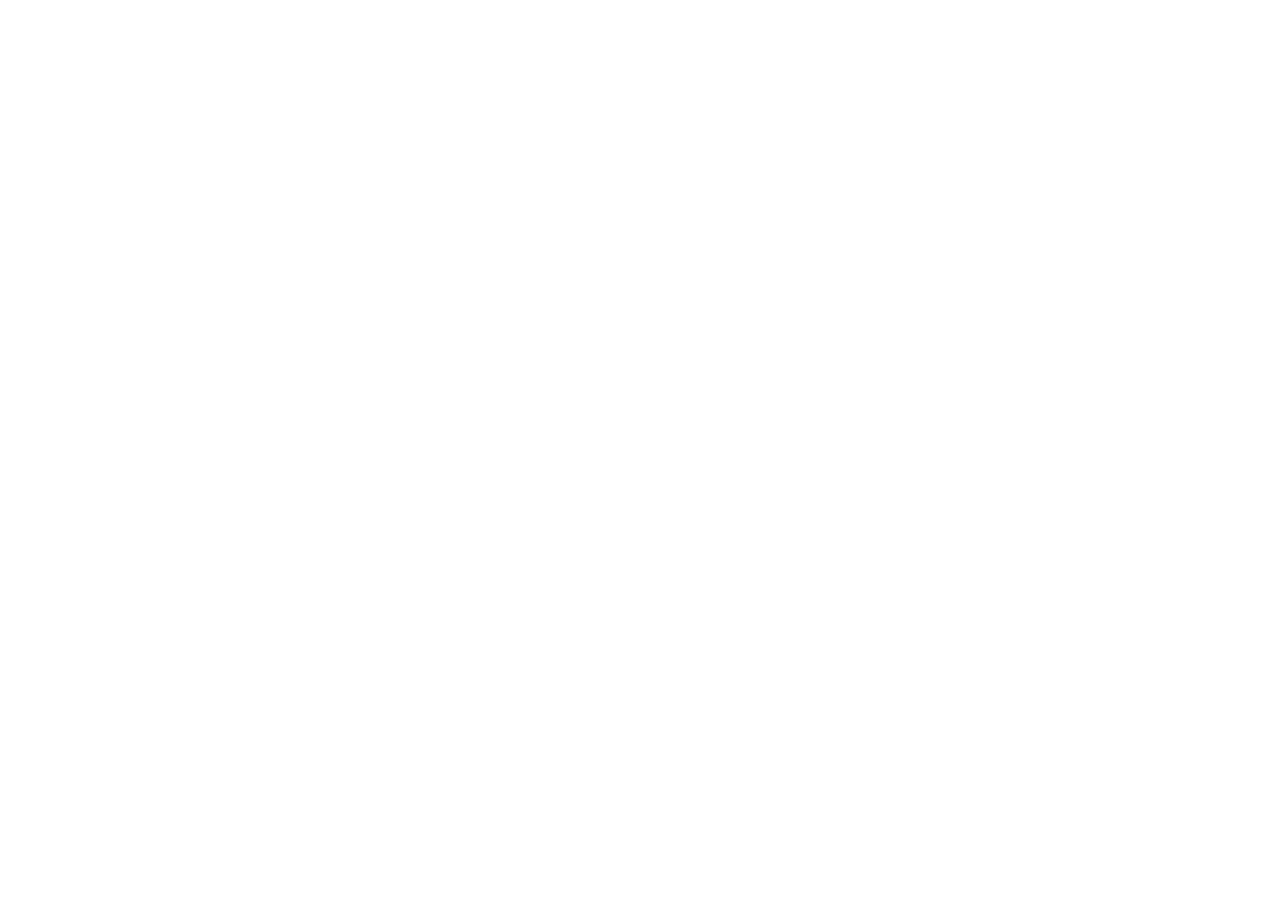
==== index.html @ 391694b5 "created base files" ====
<!DOCTYPE html>
<html lang="en">
<head>
    <meta charset="UTF-8">
    <meta name="viewport" content="width=device-width, initial-scale=1.0">
    <link rel="stylesheet" href="style.css">
    <title>Document</title>
</head>
<body>
</body>
</html>
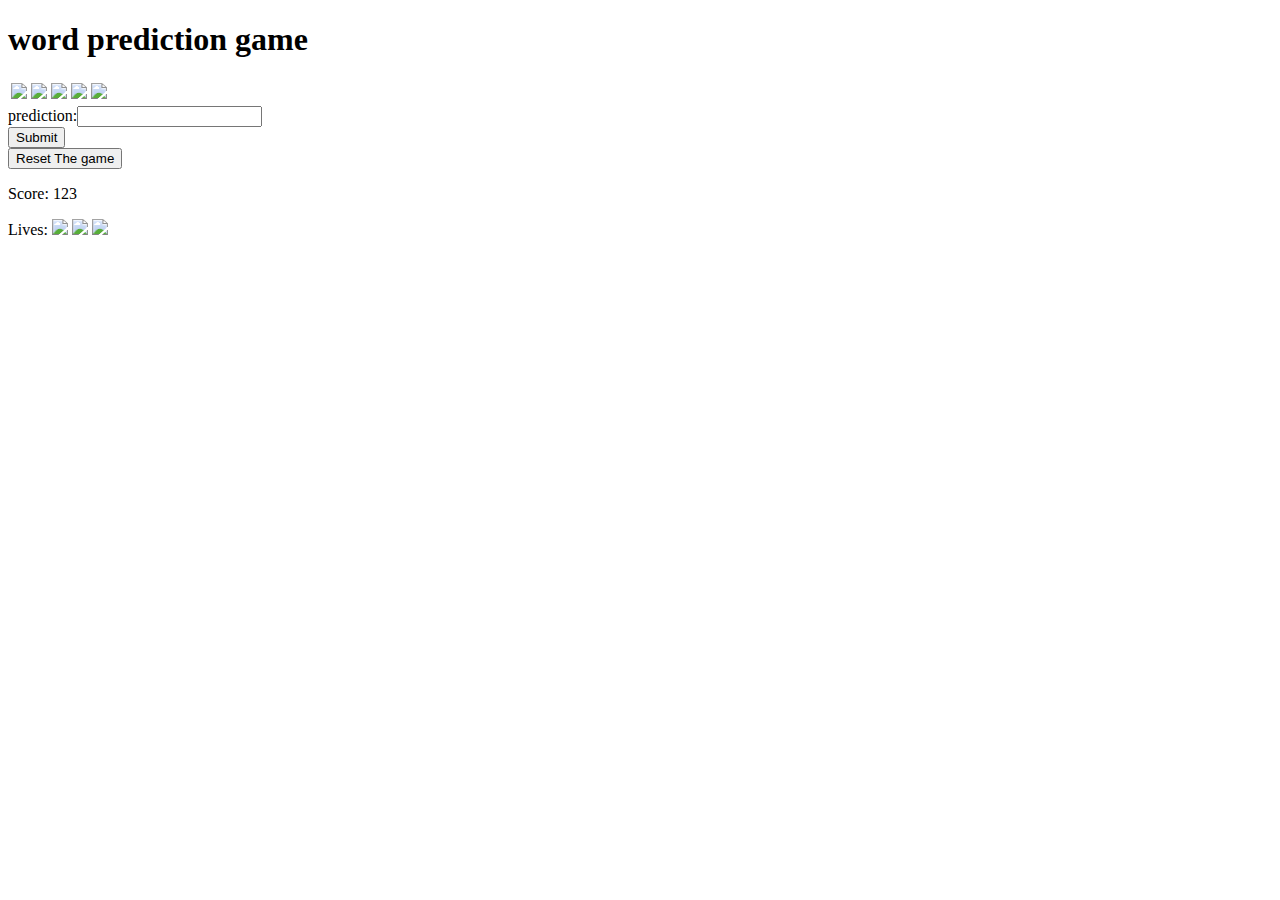
==== commit 85d366cb: "created basic interface" ====
--- a/index.html
+++ b/index.html
@@ -7,5 +7,37 @@
     <title>Document</title>
 </head>
 <body>
+    <div>
+        <h1>word prediction game</h1>
+    </div>
+    <div>
+        <table>
+            <tr>
+                <th><img src="img/box_tmp.png" width="200"></th>
+                <th><img src="img/box_tmp.png" width="200"></th>
+                <th><img src="img/box_tmp.png" width="200"></th>
+                <th><img src="img/box_tmp.png" width="200"></th>
+                <th><img src="img/box_tmp.png" width="200"></th>
+            </tr>
+        </table>
+    </div>
+    <div>
+        prediction:<input type="text">
+    </div>
+    <div>
+        <button id="SubmitButton">Submit</button>
+    </div>
+    <div>
+        <button id="ResetButton">Reset The game</button>
+    </div>
+    <div>
+        <p id="ScoreText">Score: 123</p>
+    </div>
+    <div>
+        Lives:
+        <img src="img/heart_tmp.png" width="20">
+        <img src="img/heart_tmp.png" width="20">
+        <img src="img/heart_tmp.png" width="20">
+    </div>
 </body>
 </html>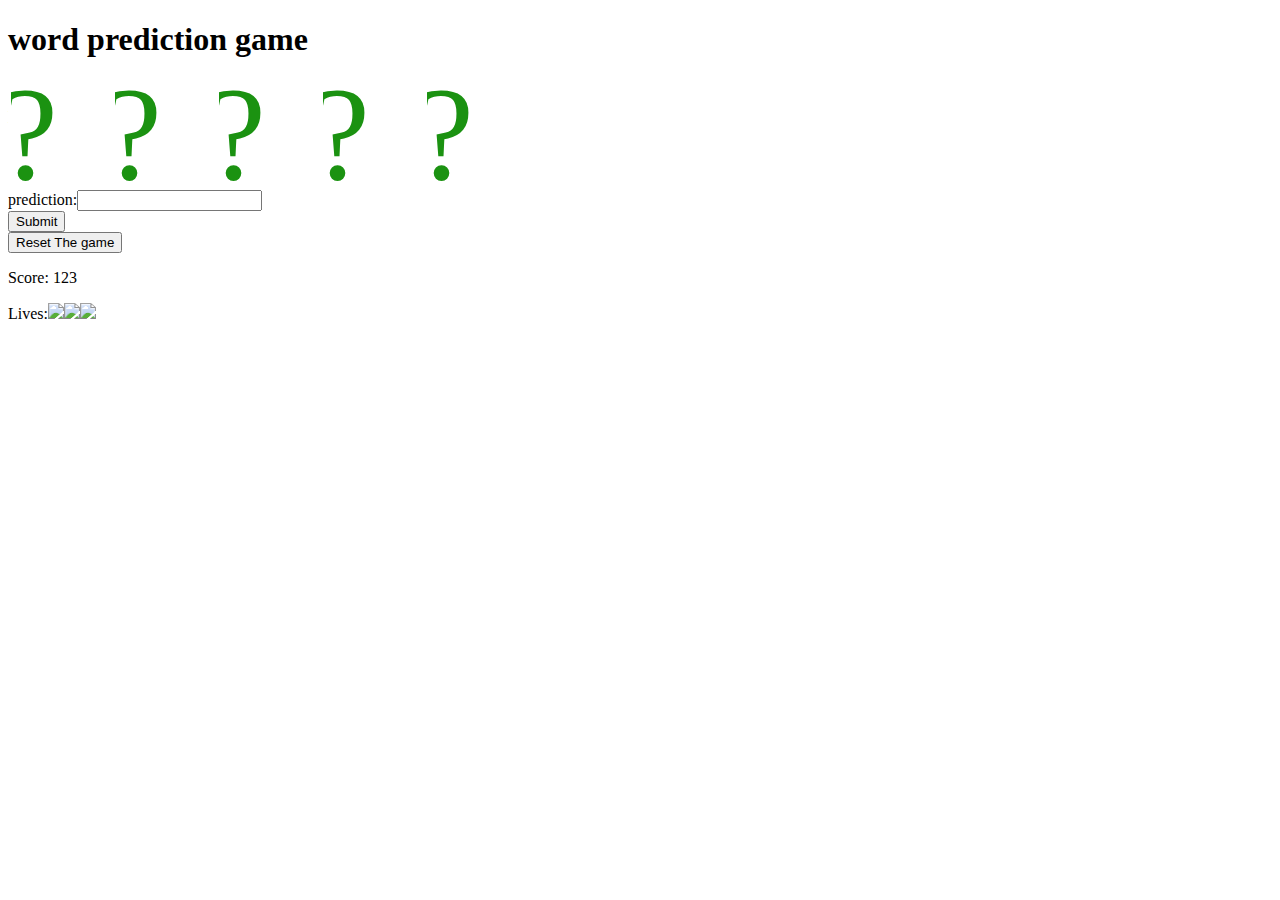
==== commit 08e6ce36: "basic script with no lives and score logic + slight modifications to index.html" ====
--- a/index.html
+++ b/index.html
@@ -13,16 +13,16 @@
     <div>
         <table>
             <tr>
-                <th><img src="img/box_tmp.png" width="200"></th>
-                <th><img src="img/box_tmp.png" width="200"></th>
-                <th><img src="img/box_tmp.png" width="200"></th>
-                <th><img src="img/box_tmp.png" width="200"></th>
-                <th><img src="img/box_tmp.png" width="200"></th>
+                <th><img src="img/question.svg" width="100"></th>
+                <th><img src="img/question.svg" width="100"></th>
+                <th><img src="img/question.svg" width="100"></th>
+                <th><img src="img/question.svg" width="100"></th>
+                <th><img src="img/question.svg" width="100"></th>
             </tr>
         </table>
     </div>
     <div>
-        prediction:<input type="text">
+        prediction:<input id="InputField" type="text">
     </div>
     <div>
         <button id="SubmitButton">Submit</button>
@@ -34,10 +34,9 @@
         <p id="ScoreText">Score: 123</p>
     </div>
     <div>
-        Lives:
-        <img src="img/heart_tmp.png" width="20">
-        <img src="img/heart_tmp.png" width="20">
-        <img src="img/heart_tmp.png" width="20">
+        <p id="Hearts">Lives:</p>
     </div>
 </body>
+
+<script src="script.js"></script> 
 </html>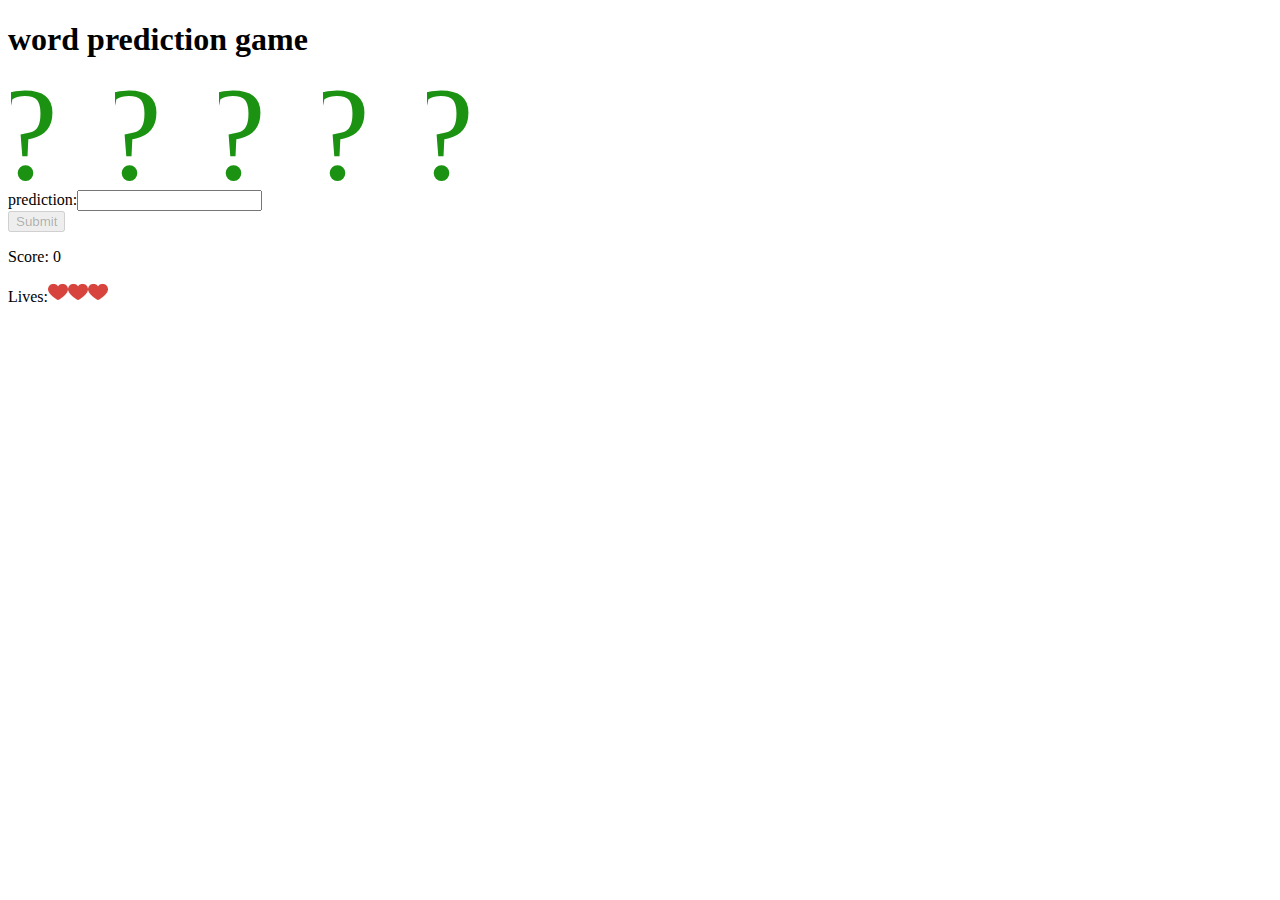
==== commit e8ba94dc: "win/lose text" ====
--- a/index.html
+++ b/index.html
@@ -36,6 +36,9 @@
     <div>
         <p id="Hearts">Lives:</p>
     </div>
+    <div>
+        <p id="GameOver"></p>
+    </div>
 </body>
 
 <script src="script.js"></script> 
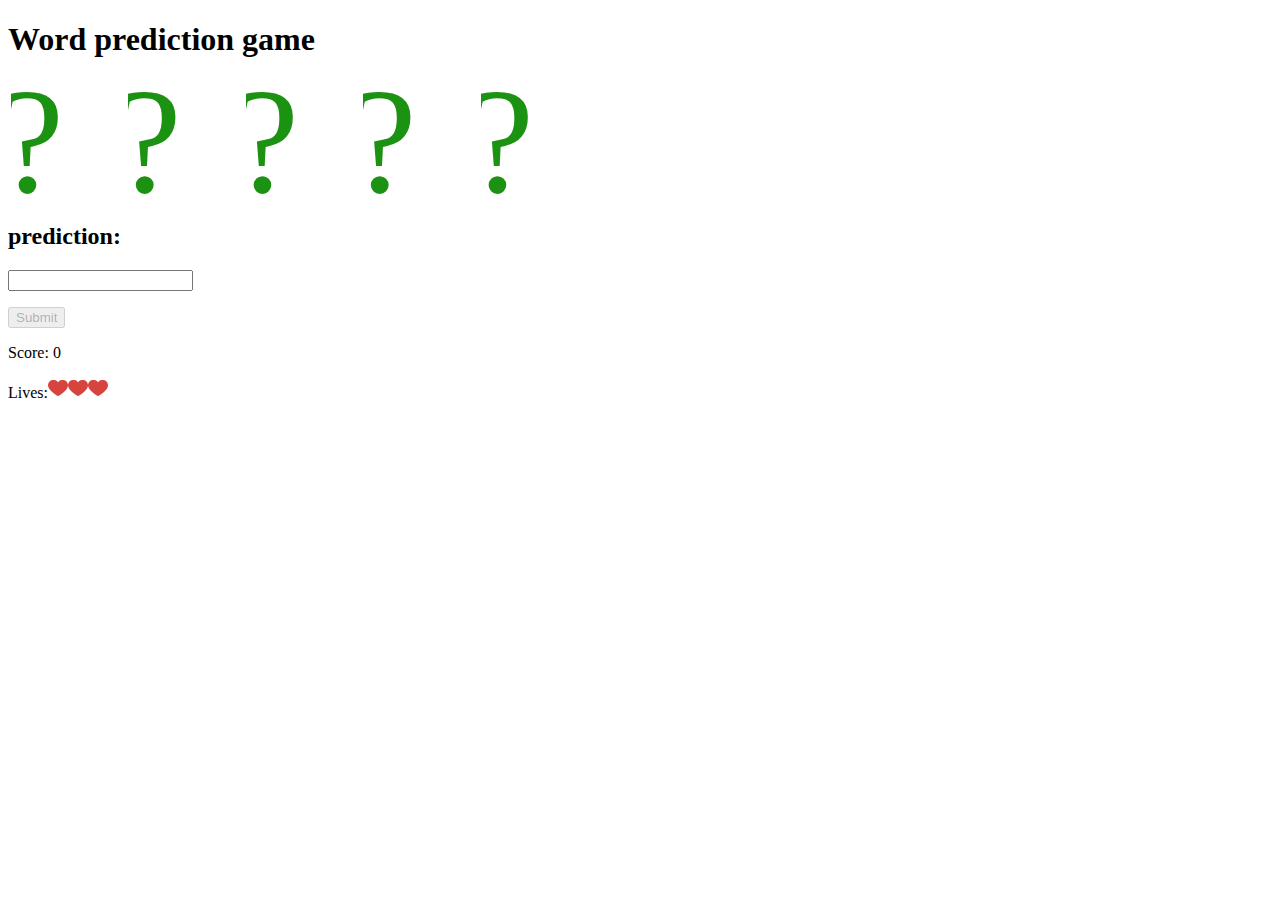
==== commit 1c34cb64: "new id's and classes for future css implementation" ====
--- a/index.html
+++ b/index.html
@@ -7,37 +7,40 @@
     <title>Document</title>
 </head>
 <body>
-    <div>
-        <h1>word prediction game</h1>
-    </div>
-    <div>
-        <table>
-            <tr>
-                <th><img src="img/question.svg" width="100"></th>
-                <th><img src="img/question.svg" width="100"></th>
-                <th><img src="img/question.svg" width="100"></th>
-                <th><img src="img/question.svg" width="100"></th>
-                <th><img src="img/question.svg" width="100"></th>
-            </tr>
-        </table>
-    </div>
-    <div>
-        prediction:<input id="InputField" type="text">
-    </div>
-    <div>
-        <button id="SubmitButton">Submit</button>
-    </div>
-    <div>
-        <button id="ResetButton">Reset The game</button>
-    </div>
-    <div>
-        <p id="ScoreText">Score: 123</p>
-    </div>
-    <div>
-        <p id="Hearts">Lives:</p>
-    </div>
-    <div>
-        <p id="GameOver"></p>
+    <div id="GameBox" class="GreenBorder">
+        <div>
+            <h1>Word prediction game</h1>
+        </div>
+        <div>
+            <table>
+                <tr>
+                    <th><img src="img/question.svg" width="50%"></th>
+                    <th><img src="img/question.svg" width="100"></th>
+                    <th><img src="img/question.svg" width="100"></th>
+                    <th><img src="img/question.svg" width="100"></th>
+                    <th><img src="img/question.svg" width="100"></th>
+               </tr>
+            </table>
+        </div>
+        <div id="PredictonBox" class="GreenBorder">
+            <h2>prediction:</h2>
+            <input id="InputField" type="text" class="GreenBorder">
+            <p>
+                <button id="SubmitButton" class="Button">Submit</button>
+            </p>
+            <p>
+                <button id="ResetButton" class="Button" hidden>Reset The game</button>
+            </p>
+        </div>
+        <div>
+            <p id="ScoreText">Score: 123</p>
+        </div>
+        <div>
+            <p id="Hearts">Lives:</p>
+        </div>
+        <div>
+            <p id="GameOver"></p>
+        </div>
     </div>
 </body>
 
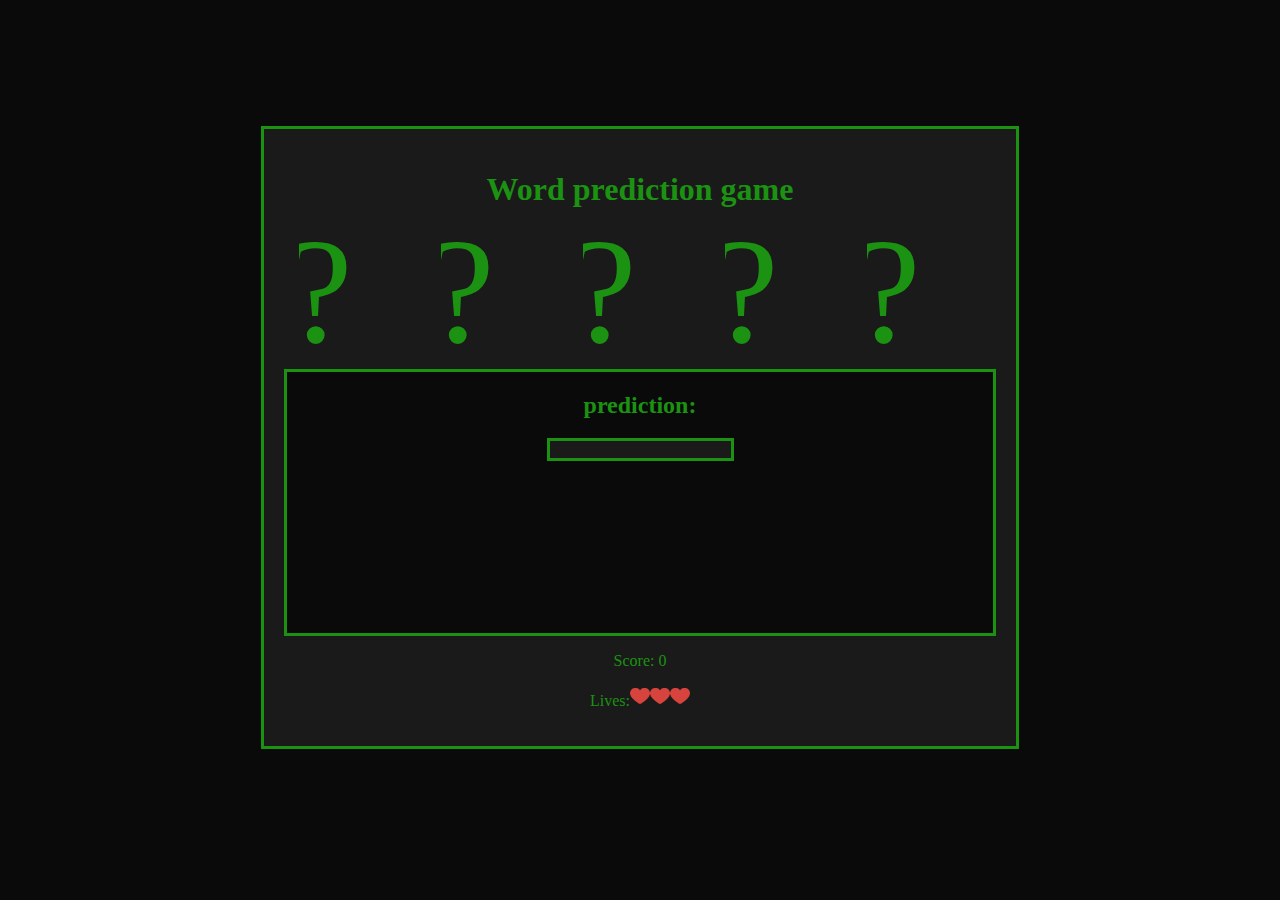
==== commit a6dd9a3a: "centered the letters" ====
--- a/index.html
+++ b/index.html
@@ -14,7 +14,7 @@
         <div>
             <table>
                 <tr>
-                    <th><img src="img/question.svg" width="50%"></th>
+                    <th><img src="img/question.svg" width="100"></th>
                     <th><img src="img/question.svg" width="100"></th>
                     <th><img src="img/question.svg" width="100"></th>
                     <th><img src="img/question.svg" width="100"></th>
--- a/style.css
+++ b/style.css
@@ -0,0 +1,99 @@
+body {
+    color: #1b9211ff; /*I used the same color in inkspace for the letters */
+    font-family: "Fira Code";
+    background-color: rgb(10, 10, 10);
+}
+
+h1 {
+    text-align: center;
+}
+table {
+    width: 100%;
+    text-align: center;
+}
+
+th {
+    text-align: center;
+}
+
+th img {
+    display: block;
+    margin: 0 auto;
+}
+
+@keyframes popup {
+    from {
+        border: #1b9211ff 2px solid;
+    }
+    to {border: red  2px solid;}
+}
+
+.GreenBorder {
+    border: solid #1b9211ff;
+    border-width: medium;
+}
+
+#PredictonBox {
+    background-color: rgb(10, 10, 10);
+    padding: center 5%;
+    margin-top: 20px;
+    text-align: center; 
+}
+
+#GameBox {
+    margin: 10% 20%;
+    padding: 20px 20px 20px 20px;
+    background-color: rgb(26, 26, 26);
+}
+
+#ResetButton {
+}
+
+.Button {
+    background-color: rgb(26, 26, 26);
+    color: #1b9211ff;
+    border: solid #1b9211ff;
+    border-width: medium;
+    padding: 9px 16px;
+    margin: 10px;
+    text-align: center;
+    text-decoration: none;
+    display: inline-block;
+    font-size: 16px;
+    transition-duration: 0.2s;
+    transition-timing-function:cubic-bezier( 0.68, -0.55, 0.265, 1.55 ); 
+}
+
+.Button:disabled {
+    visibility: hidden;
+}
+
+.Button:hover {
+    border: double #1b9211ff thick;
+    border-radius: 10px;
+    padding: 13px 24px;
+}
+
+#SubmitButton { 
+}
+
+#InputField {
+    background-color: rgb(26, 26, 26);
+    color: #1b9211ff;
+}
+
+input:focus {
+    outline: none;
+}
+
+#ScoreText {
+    text-align: center;
+}
+
+#Hearts {
+    text-align: center;
+}
+
+#GameOver {
+    text-align: center;
+}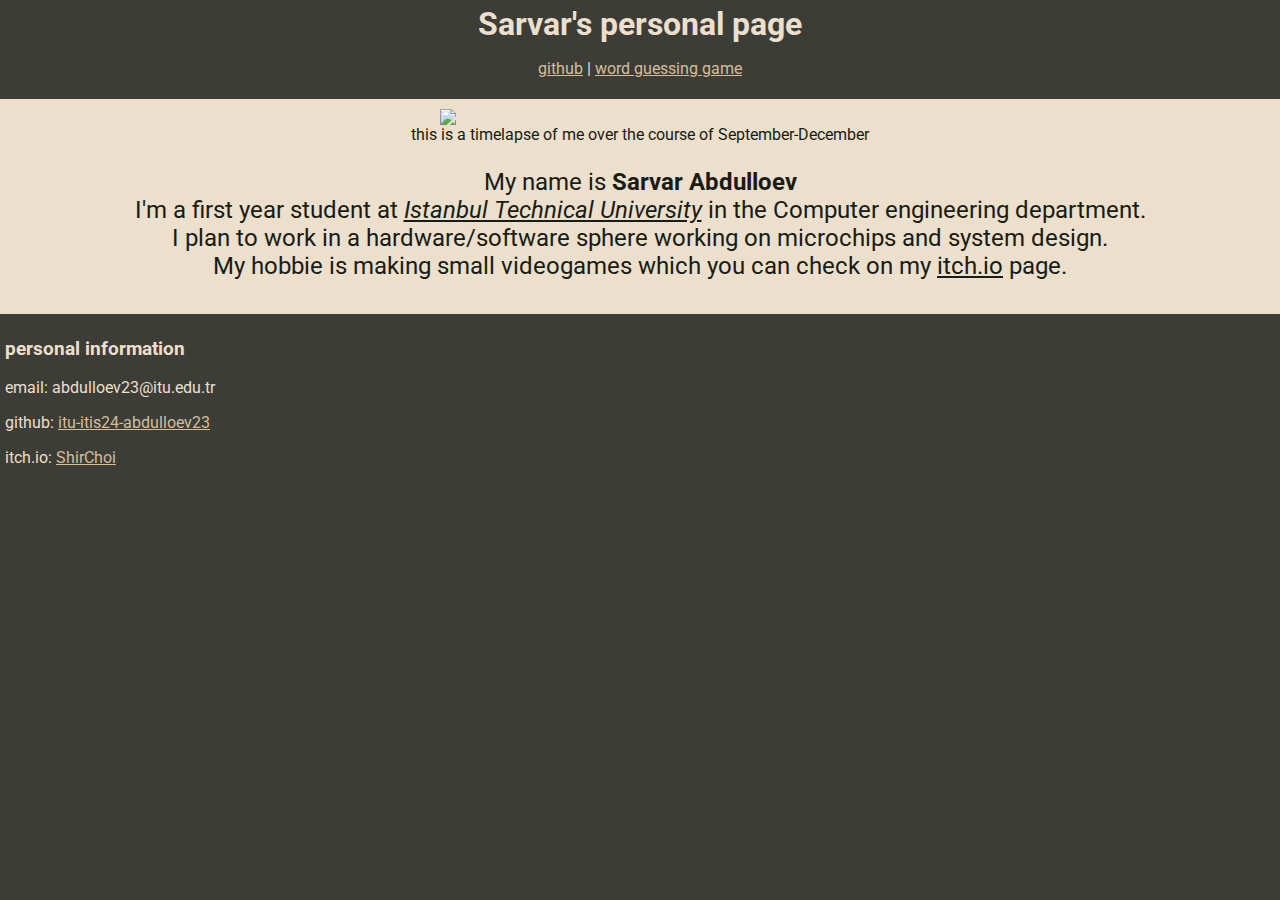
==== commit 69070f53: "Rename homepage.html to index.html" ====
--- a/index.html
+++ b/index.html
@@ -2,47 +2,46 @@
 <html lang="en">
 <head>
     <meta charset="UTF-8">
-    <meta name="viewport" content="width=device-width, initial-scale=1.0">
-    <link rel="stylesheet" href="style.css">
-    <title>Document</title>
+    <title>Homepage</title>
+    <link rel="stylesheet" href="personalPage.css">
+    <!-- 
+    For the roboto font 
+    Link: https://fonts.google.com/specimen/Roboto
+    -->
+    <link rel="preconnect" href="https://fonts.googleapis.com">
+    <link rel="preconnect" href="https://fonts.gstatic.com" crossorigin>
+    <link href="https://fonts.googleapis.com/css2?family=Roboto:ital,wght@0,100..900;1,100..900&display=swap" rel="stylesheet">
+
 </head>
 <body>
-    <div id="GameBox" class="GreenBorder">
+    <header>
         <div>
-            <h1>Word prediction game</h1>
-        </div>
-        <div>
-            <table>
-                <tr>
-                    <th><img src="img/question.svg" width="100"></th>
-                    <th><img src="img/question.svg" width="100"></th>
-                    <th><img src="img/question.svg" width="100"></th>
-                    <th><img src="img/question.svg" width="100"></th>
-                    <th><img src="img/question.svg" width="100"></th>
-               </tr>
-            </table>
-        </div>
-        <div id="PredictonBox" class="GreenBorder">
-            <h2>prediction:</h2>
-            <input id="InputField" type="text" class="GreenBorder">
+            <h1>Sarvar's personal page</h1>
             <p>
-                <button id="SubmitButton" class="Button">Submit</button>
-            </p>
-            <p>
-                <button id="ResetButton" class="Button" hidden>Reset The game</button>
+                <a href="https://github.com/itu-itis24-abdulloev23">github</a> |
+                <a href="https://itu-itis24-abdulloev23.github.io/TermProject/">word guessing game</a>
             </p>
         </div>
+    </header>
+    <div id="mainPart">
+        <img src="img/me_gif.gif" style="width:400px;">
+        <p id="gifSubtext">this is a timelapse of me over the course of September-December</p>
+        <p> My name is <b>Sarvar Abdulloev</b>
+            <br> I'm a first year student at <i><a class="inlineLink" href="https://itu.edu.tr">Istanbul Technical University</a></i> in the Computer engineering department.
+            <br> I plan to work in a hardware/software sphere working on microchips and system design. 
+            <br> My hobbie is making small videogames which you can check on my <a class="inlineLink" href="https://shirchoi.itch.io/">itch.io</a> page.
+        
+        </p>
+    </div>
+    <footer>
         <div>
-            <p id="ScoreText">Score: 123</p>
+            <h3>
+                personal information
+            </h3>
+            <p>email: abdulloev23@itu.edu.tr</p>
+            <p>github: <a href="https://github.com/itu-itis24-abdulloev23">itu-itis24-abdulloev23</a></p>
+            <p>itch.io: <a href="https://shirchoi.itch.io/">ShirChoi</a></p>
         </div>
-        <div>
-            <p id="Hearts">Lives:</p>
-        </div>
-        <div>
-            <p id="GameOver"></p>
-        </div>
-    </div>
+    </footer>
 </body>
-
-<script src="script.js"></script> 
-</html>+</html>
--- a/personalPage.css
+++ b/personalPage.css
@@ -0,0 +1,88 @@
+/* 
+pallete
+main: #1D1616
+secondary: #8E1616
+highlight: #D84040
+rest: #EEEEEE
+*/
+
+:root {
+    --main: #181C14;
+    --secondary: #3C3D37;
+    --highlight: #D6BD98;
+    --rest: #ECDFCC;
+    --inlineselection: #03346E;
+}
+
+body {
+    font-family: "Roboto";
+    background-color: var(--secondary);
+    color: var(--main);
+    margin: 0;
+}
+
+h1 {
+    margin: 0;
+}
+
+#mainPart {
+    background-color: var(--rest);
+    text-align: center;
+    font-size: 24px;
+    padding: 10px;
+}
+
+#gifSubtext {
+    margin: 0px;
+    font-size: 16px;
+}
+
+img {
+    display: block;
+    margin-left: auto;
+    margin-right: auto;
+    width: 50%;
+}
+
+header {
+    text-align: center;
+}
+
+footer {
+    bottom: 0px;
+    right: 0px;
+    left: 0px;
+    font-size: 16px;
+}
+
+.inlineLink {
+    color: var(--main);
+    font-size: 24px;   
+    transition:0.3s;
+}
+
+.inlineLink:hover {
+    color: var(--inlineselection);
+    font-size: 32px;
+    transition: 0.3s;
+}
+
+a {
+    color: var(--highlight);
+    font-size: 16;
+    transition:0.3s;
+    text-decoration:underline ;
+}
+
+a:hover {
+    color: var(--rest);
+    text-decoration: none;
+    transition: 0.3s;
+    font-size: 20px;
+}
+
+header, footer {
+    padding: 5px;
+    background-color: var(--secondary);
+    color: var(--rest);
+}